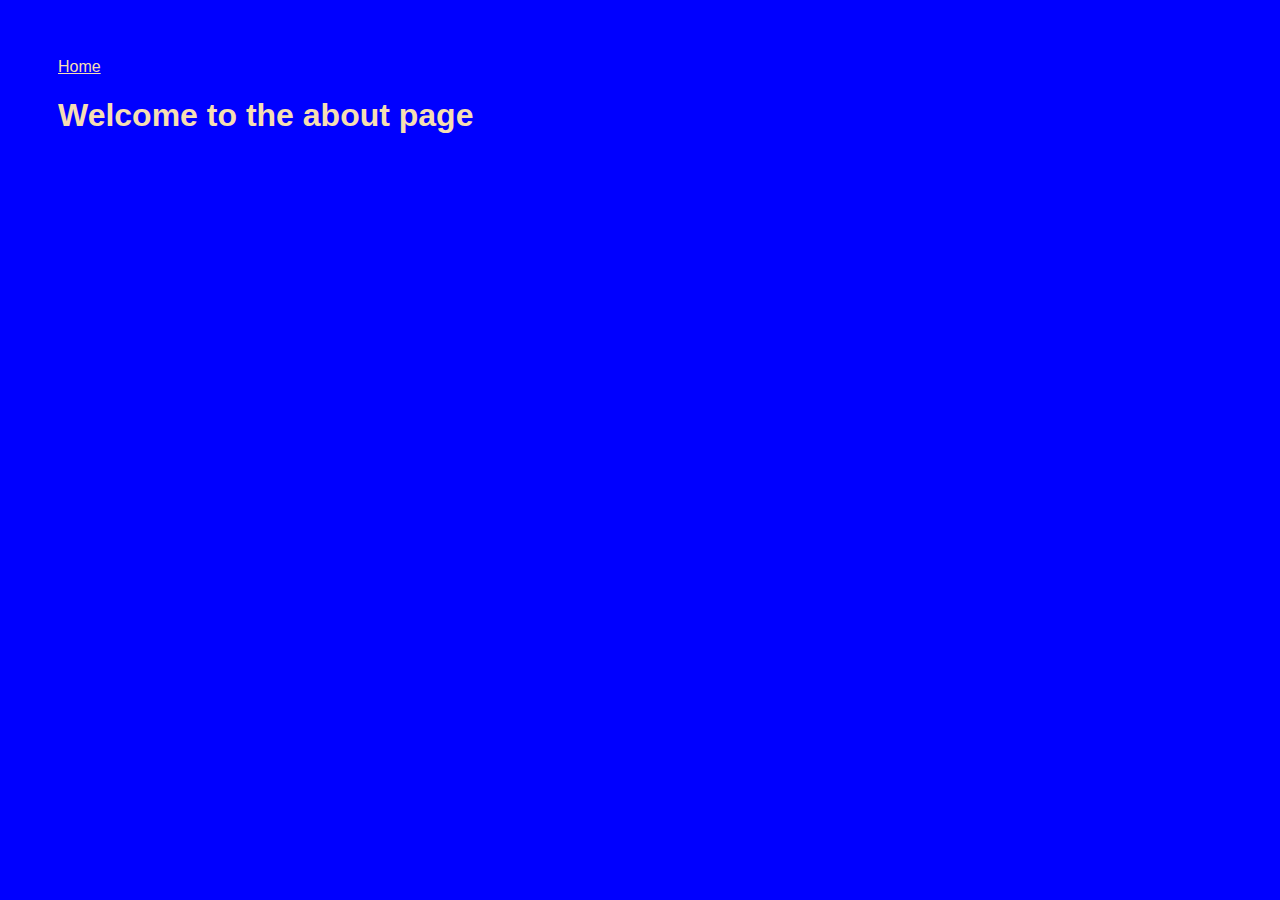
==== about.html @ 0b016242 "lesson 1" ====
<!DOCTYPE html>
<html lang="en">
<head>
    <meta charset="UTF-8">
    <meta name="viewport" content="width=device-width, initial-scale=1.0">
    <meta http-equiv="X-UA-Compatible" content="ie=edge">
    <title>about</title>
    <link href="style.css" type="text/css" rel="stylesheet"/>
</head>
<body class="body">
    <a class="wheattext" href="index.html">Home</a>
     <h1 class="wheattext">Welcome to the about page</h1>
</body>
</html>
---- style.css ----
.body{
    background-color: blue;
    padding: 50px;
  
}

.wheattext{
    color: wheat;
    font-family: sans-serif;

}
.redtext{
    color: red;
}
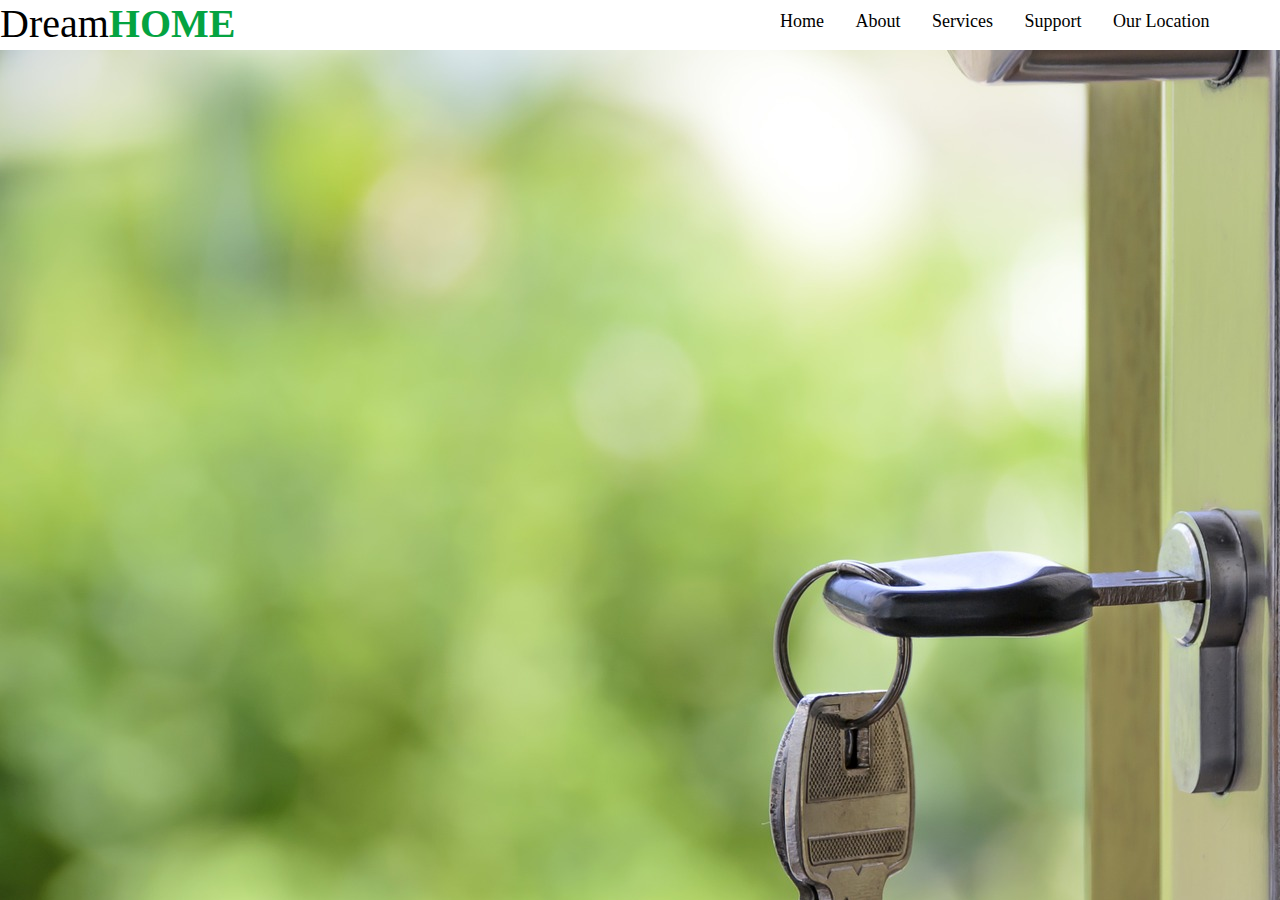
==== commit 347896ee: "footer" ====
--- a/about.html
+++ b/about.html
@@ -7,8 +7,21 @@
     <title>about</title>
     <link href="style.css" type="text/css" rel="stylesheet"/>
 </head>
-<body class="body">
-    <a class="wheattext" href="index.html">Home</a>
-     <h1 class="wheattext">Welcome to the about page</h1>
-</body>
+
+<body id="body" style="background-image:url('housekey2.jpg');">
+        <div id="topbar">
+            <div id="left">
+                Dream<b>HOME</b>
+            </div>
+            <div id="right">
+                <a href="home.html" >Home</a>
+                <a href="about.html" >About</a>
+                <a href="services.html" >Services</a>
+                <a href="support.html" >Support</a>
+                <a href="location.html" >Our Location</a>
+            </div>
+        </div>
+        
+    </body>
+
 </html>--- a/style.css
+++ b/style.css
@@ -1,9 +1,7 @@
-.body{
-    background-color: blue;
-    padding: 50px;
-  
+*{
+    padding: 0;
+    margin: 0;
 }
-
 .wheattext{
     color: wheat;
     font-family: sans-serif;
@@ -12,3 +10,104 @@
 .redtext{
     color: red;
 }
+
+#body{
+    /* background-image: url(housekey1.jpg); */
+    font-size: 14px;
+
+}
+
+#topbar{
+    height: 50px;
+    background-color: white;
+    position: static;
+    
+    
+}
+
+#topbar #left{
+    width: 30%;
+    float: left;
+    height: 100%;
+    font-size: 40px;
+}
+
+#topbar b{
+    color: #04a341;
+}
+
+#topbar #right{
+    width: 40%;
+    float: right;
+    height: 100%;
+    font-size: 30px;
+   
+    
+}
+
+#topbar #right a{
+    /* display: inline; */
+    text-decoration: none;
+    /* background-color: #00ccff; */
+    padding: 12px;
+    font-size: 18px;
+    color: black;
+    height: 100%;
+    
+    
+}
+
+#topbar #right a:hover{
+    display: inline;
+    text-decoration: none;
+    background-color: rgba(0, 0, 0, 0.363);
+    padding: 12px;
+    font-size: 25px;
+    color: white;
+    
+}
+#bottombar{
+    height: 80%;
+    background-color: rgba(0, 0, 0, 0);
+    color: black;
+    font-size: 50px;
+    text-align: center;
+
+}
+
+#bottombar #right {
+    background-image: url(cubehouse.jpg);
+    float: right;
+    width: 50%;
+    background-color: rgba(17, 17, 17, 0.76);
+    height: 100%;  
+}
+
+#bottombar #left{
+    background-color: rgba(255, 255, 255, 0);
+    height: 50%;
+    font-size: 40px;
+    text-align: left;
+    padding-top: 50px;
+    width: 40%;
+    
+    
+}
+#bottombar b{
+    color: #04a341;
+}
+#footer_inner {
+    margin: auto;
+    padding: 30px 20px 0;
+    margin-top: -100px;
+    font-size: 15px;
+    background: #fafafa;
+    color: #c9cbcb;
+    clear: both;
+}
+ #footer_inner #left{
+     width: 20%;
+     height: 100%;
+     text-align: left;
+     font-size: 12px;
+ }
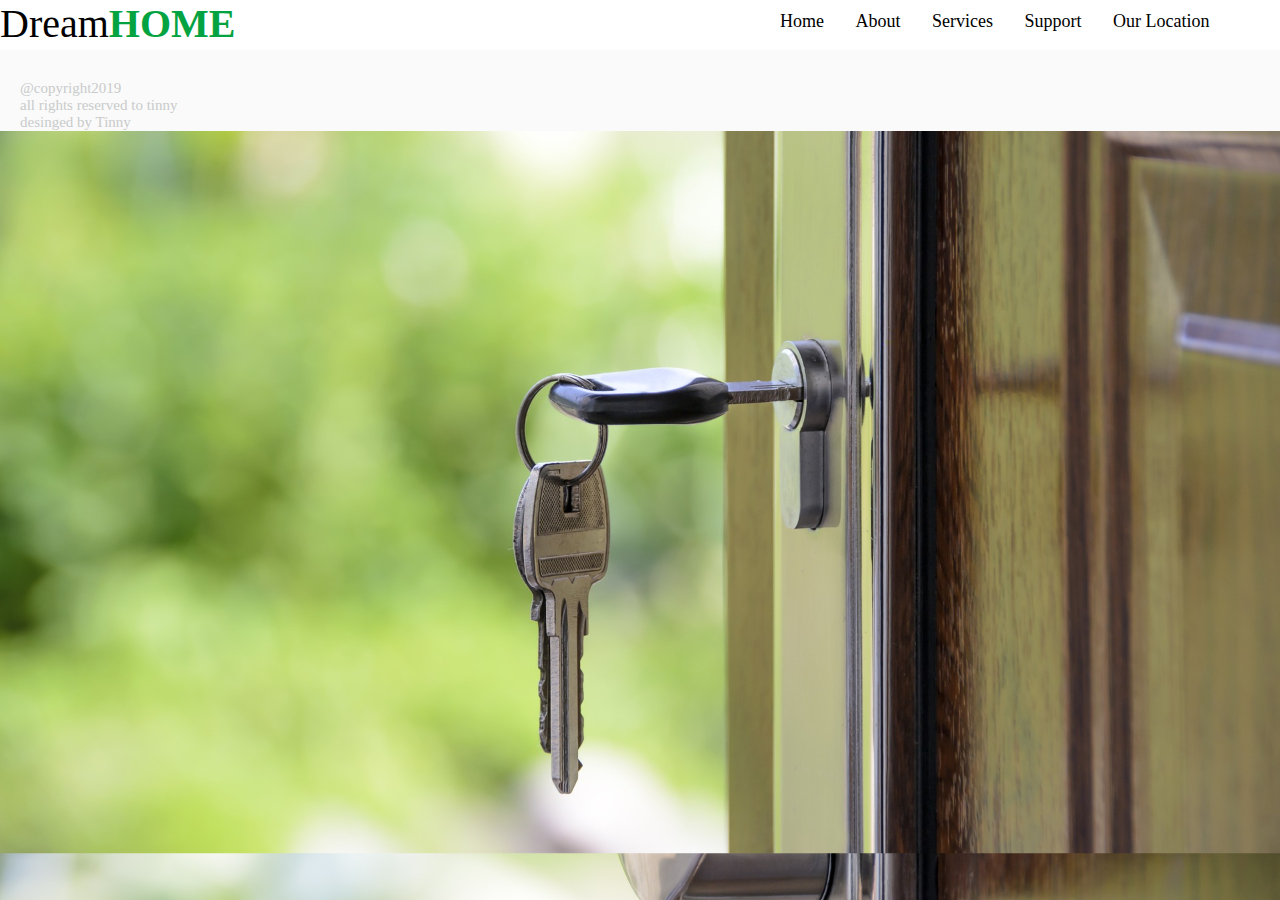
==== commit 6a365bfc: "general fixing" ====
--- a/about.html
+++ b/about.html
@@ -21,7 +21,16 @@
                 <a href="location.html" >Our Location</a>
             </div>
         </div>
-        
+        <br>
+        <footer id="footer_inner">
+            
+
+            <p>@copyright2019<br>
+                all rights reserved to tinny<br>
+                desinged by Tinny
+            </p>
+    
+        </footer>  
     </body>
 
 </html>--- a/style.css
+++ b/style.css
@@ -14,6 +14,7 @@
 #body{
     /* background-image: url(housekey1.jpg); */
     font-size: 14px;
+    background-size: cover;
 
 }
 
@@ -68,7 +69,7 @@
 }
 #bottombar{
     height: 80%;
-    background-color: rgba(0, 0, 0, 0);
+    /* background-color: rgba(0, 0, 0, 0); */
     color: black;
     font-size: 50px;
     text-align: center;
@@ -76,20 +77,22 @@
 }
 
 #bottombar #right {
-    background-image: url(cubehouse.jpg);
+    /* background-image: url(cubehouse.jpg); */
     float: right;
-    width: 50%;
-    background-color: rgba(17, 17, 17, 0.76);
-    height: 100%;  
+    width: 60%;
+    /* background-color: rgba(17, 17, 17, 0); */
+    height: 90%;
+      
 }
 
 #bottombar #left{
-    background-color: rgba(255, 255, 255, 0);
+    /* background-color: rgba(255, 255, 255, 0); */
     height: 50%;
     font-size: 40px;
-    text-align: left;
+    text-align: center;
     padding-top: 50px;
     width: 40%;
+    color: #fafafa
     
     
 }
@@ -111,3 +114,24 @@
      text-align: left;
      font-size: 12px;
  }
+
+ #bottom {
+    height: 40%;
+    background-color: rgba(0, 0, 0, 0);
+    color:black;
+    font-size: 50px;
+    text-align: center;
+    width: 35%;
+    padding: 0;
+}
+
+#button {
+    background-color: #4CAF50; /* Green */
+    border: none;
+    color: white;
+    padding: 15px 32px;
+    text-align: center;
+    text-decoration: none;
+    display: inline-block;
+    font-size: 16px;
+  }
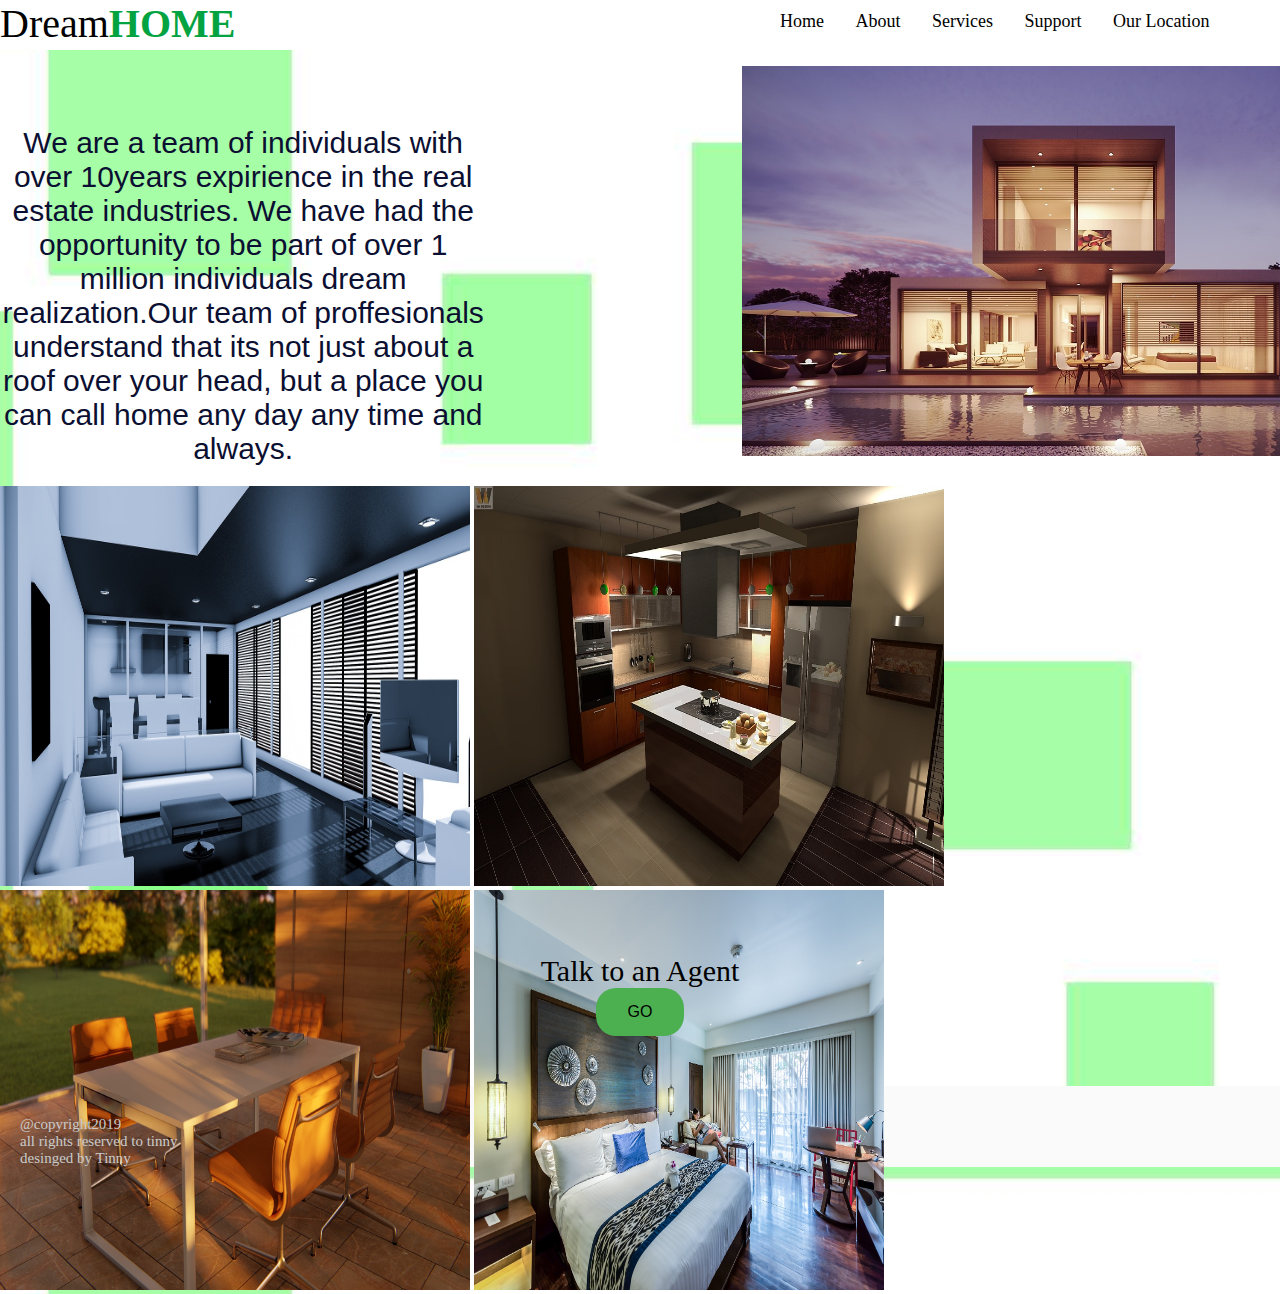
==== commit c5dc40b3: "fixed about page" ====
--- a/about.html
+++ b/about.html
@@ -8,7 +8,7 @@
     <link href="style.css" type="text/css" rel="stylesheet"/>
 </head>
 
-<body id="body" style="background-image:url('housekey2.jpg');">
+<body id="body" style="background-image: url('about.jpg');">
         <div id="topbar">
             <div id="left">
                 Dream<b>HOME</b>
@@ -21,10 +21,33 @@
                 <a href="location.html" >Our Location</a>
             </div>
         </div>
+        
         <br>
+        
+        <div id="abottombar">
+            <div id="left">
+                <p>We are a team of individuals with over 10years expirience in the real estate industries. We have had the opportunity to be part of over 1 million individuals dream realization.Our team of proffesionals understand that its not just about a roof over your head, but a place you can call home any day any time and always.</p>
+            </div>
+            
+            <div id="right">
+                    <img src="cubehouse.jpg" alt="cubehouse" height="390px" width="700px"/>
+            </div>
+        </div>
+
+        <div id="bbottombar">
+                <img src="livingroom.jpg" alt="cubehouse" height="400px" width="470px"/>
+                <img src="kitchen.jpg" alt="cubehouse" height="400px" width="470px"/>  
+                <img src="dinning.jpg" alt="cubehouse" height="400px" width="470px"/> 
+                <img src="bedroom.jpg" alt="cubehouse" height="400px" width="410px"/> 
+        </div>
+        <br><br><br>
+        <div id="cbottombar">
+            <p>Talk to an Agent</p>
+            <button id="button">GO</button>
+        </div>
+        <br><br>
+        
         <footer id="footer_inner">
-            
-
             <p>@copyright2019<br>
                 all rights reserved to tinny<br>
                 desinged by Tinny
--- a/style.css
+++ b/style.css
@@ -12,7 +12,7 @@
 }
 
 #body{
-    /* background-image: url(housekey1.jpg); */
+    background-color: #04a341;
     font-size: 14px;
     background-size: cover;
 
@@ -22,6 +22,7 @@
     height: 50px;
     background-color: white;
     position: static;
+    margin: auto;
     
     
 }
@@ -67,9 +68,17 @@
     color: white;
     
 }
+.sticky {
+    position: fixed;
+    top: 0;
+    width: 100%;
+  }
+  .sticky + .content {
+    padding-top: 60px;
+  }
 #bottombar{
-    height: 80%;
-    /* background-color: rgba(0, 0, 0, 0); */
+    height: 50%;
+    background-color: rgba(0, 0, 0, 0);
     color: black;
     font-size: 50px;
     text-align: center;
@@ -118,20 +127,90 @@
  #bottom {
     height: 40%;
     background-color: rgba(0, 0, 0, 0);
-    color:black;
+    color: rgb(0, 0, 0);
     font-size: 50px;
     text-align: center;
-    width: 35%;
-    padding: 0;
+    /* width: 1000px; */
+    padding: 12px;
+    margin-left: 200px;
+    /* margin-top: -50px; */
+    
+    
 }
 
 #button {
     background-color: #4CAF50; /* Green */
     border: none;
-    color: white;
+    color: whie;
     padding: 15px 32px;
     text-align: center;
     text-decoration: none;
     display: inline-block;
     font-size: 16px;
-  }
+    border-radius: 20px;
+    outline: none;
+  }
+  
+  #container{
+    /* background-color: #04a3413d; */
+    height: 130px;
+    color:black;
+    padding: 12px;
+    margin-right:-930px;
+    margin-top: -190px;
+    width: 350px;
+    text-align: center;
+    float: right;
+
+  }
+
+  #abottombar{
+      height: 400px;
+      position: static;
+      margin: auto;
+      
+      
+  }
+
+  #abottombar #left {
+      
+      width: 38%;
+      color: rgb(11, 15, 49);
+      font-size: 30px;
+      text-align: center;
+      text-decoration: none;
+      font-family: sans-serif;
+      height: 100%;
+      float: left;
+      /* margin-top: 80px; */
+      background-color: #15182b00
+  }
+
+  #abottombar #right{
+      position: absolute;
+      right: 0;
+      width: 60%;
+      
+  }
+
+#right img{
+    margin-left: 30%;
+}
+
+#abottombar #left p{
+    padding-top: 60px;
+}
+      
+
+#bbottombar{
+    height: 400px;
+    color: #fff;
+    padding: 20px 0;
+    
+}
+#cbottombar{
+    height: 200px;
+    color: black;
+    text-align: center;
+    font-size: 30px;
+}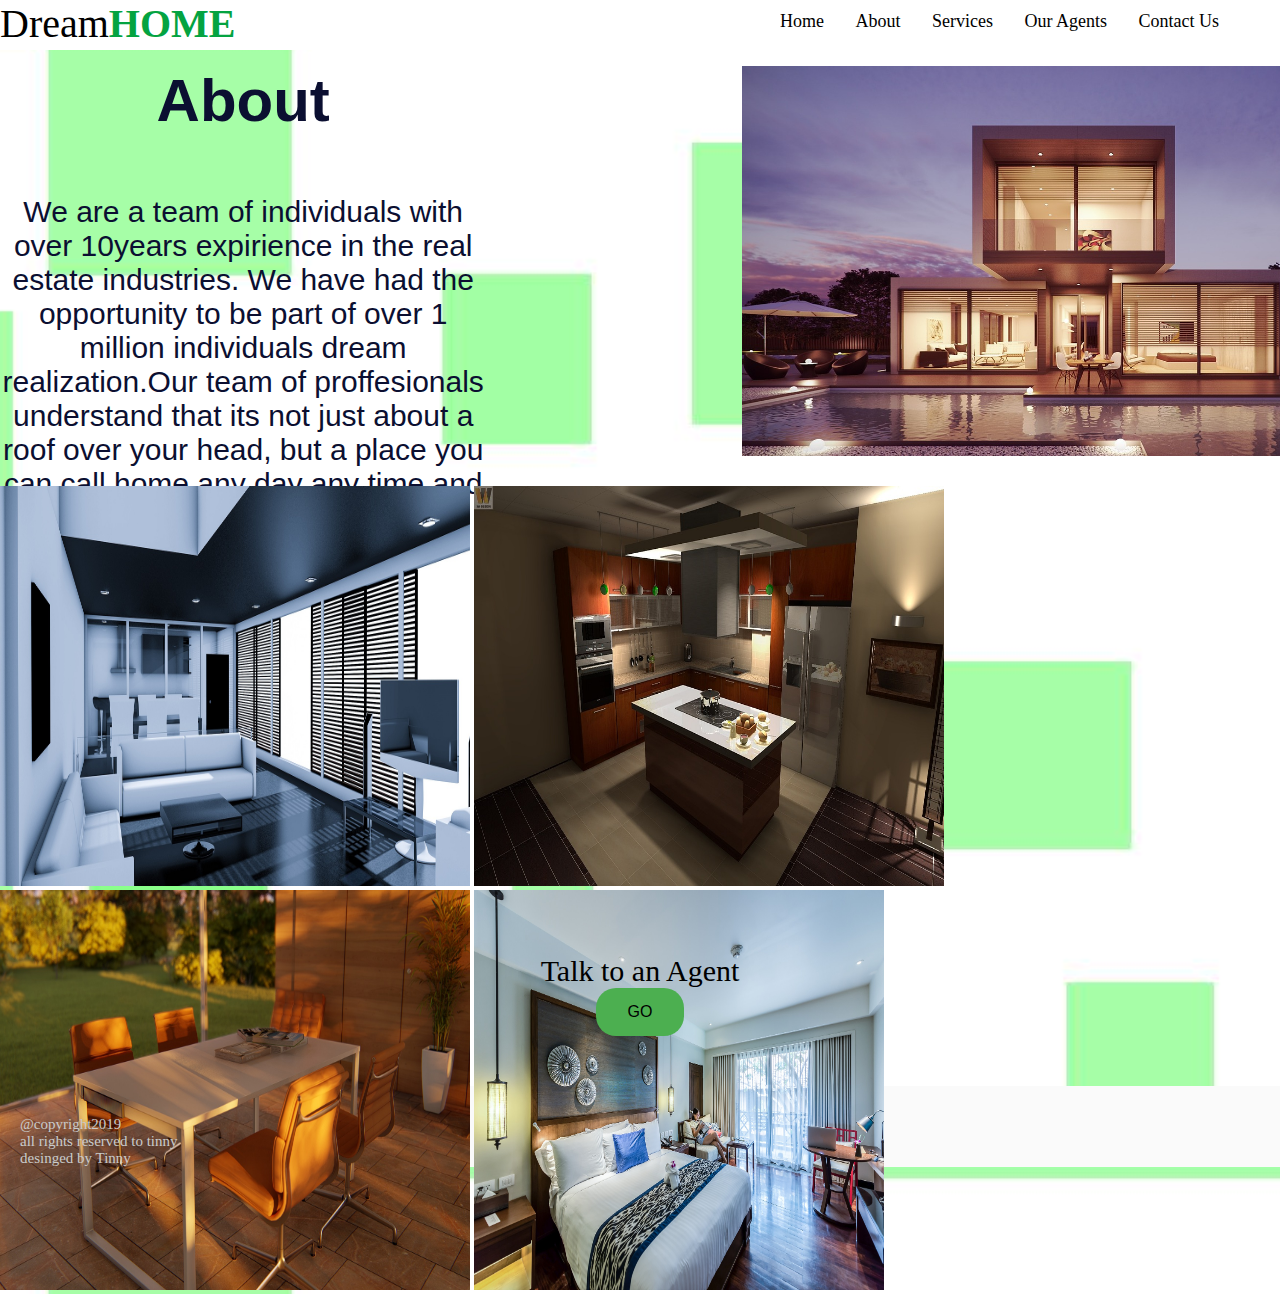
==== commit 678389b4: "fixed Service our agents and contact pages" ====
--- a/about.html
+++ b/about.html
@@ -17,8 +17,8 @@
                 <a href="home.html" >Home</a>
                 <a href="about.html" >About</a>
                 <a href="services.html" >Services</a>
-                <a href="support.html" >Support</a>
-                <a href="location.html" >Our Location</a>
+                <a href="support.html" >Our Agents</a>
+                <a href="contact.html" >Contact Us</a>
             </div>
         </div>
         
@@ -26,6 +26,7 @@
         
         <div id="abottombar">
             <div id="left">
+                <h1>About</h1>
                 <p>We are a team of individuals with over 10years expirience in the real estate industries. We have had the opportunity to be part of over 1 million individuals dream realization.Our team of proffesionals understand that its not just about a roof over your head, but a place you can call home any day any time and always.</p>
             </div>
             
--- a/style.css
+++ b/style.css
@@ -213,4 +213,162 @@
     color: black;
     text-align: center;
     font-size: 30px;
+}
+#sbottombar{
+    height: 400px;
+    position: static;
+    margin: auto;
+    background-color: rgba(255, 0, 0, 0);
+    
+    
+}
+#sbottombar #left {
+      
+    width: 38%;
+    color: rgb(11, 15, 49);
+    font-size: 30px;
+    text-align: center;
+    text-decoration: none;
+    font-family: sans-serif;
+    height: 100%;
+    float: left;
+    /* margin-top: 80px; */
+    background-color: #15182b00
+}
+#sbottombar #right{
+    position: absolute;
+    right: 0;
+    width: 60%;
+    background-color: rgba(0, 0, 255, 0);
+}
+#sbbottombar{
+    height: 400px;
+    position: static;
+    margin: auto;
+    background-color: rgba(26, 238, 79, 0);
+    
+    
+}
+#sbbottombar #right {
+      
+    width: 60%;
+    color: rgb(11, 15, 49) ;
+    font-size: 30px;
+    text-align: center;
+    text-decoration: none;
+    font-family: sans-serif;
+    height: 100%;
+    float: right;
+    /* margin-top: 80px; */
+    background-color: #e0e1eb00
+}
+#sbbottombar #left{
+    position: absolute;
+    left: 0;
+    width: 38%;
+    background-color: rgba(234, 0, 255, 0);
+}
+#scbottombar{
+    height: 400px;
+    position: static;
+    margin: auto;
+    background-color: rgba(238, 255, 0, 0);
+    
+    
+}
+#scbottombar #left {
+      
+    width: 38%;
+    color: rgb(11, 15, 49);
+    font-size: 30px;
+    text-align: center;
+    text-decoration: none;
+    font-family: sans-serif;
+    height: 100%;
+    float: left;
+    /* margin-top: 80px; */
+    background-color: #737ec900
+}
+#scbottombar #right{
+    position: absolute;
+    right: 0;
+    width: 60%;
+    background-color: rgba(0, 238, 255, 0);
+}
+
+#card {
+    box-shadow: 0 4px 8px 0 rgba(0, 0, 0, 0.2);
+    max-width: 300px;
+    margin: auto;
+    text-align: center;
+  }
+  
+  #title {
+    color: rgb(0, 0, 0);
+    font-size: 18px;
+  }
+  
+  #bbutton {
+    border: none;
+    outline: 0;
+    display: inline-block;
+    padding: 8px;
+    color: white;
+    background-color: #000;
+    text-align: center;
+    cursor: pointer;
+    width: 100%;
+    font-size: 18px;
+  }
+  
+  #a {
+    text-decoration: none;
+    font-size: 22px;
+    color: black;
+  }
+  
+  #bbutton:hover, a:hover {
+    opacity: 0.7;
+  }
+  #card2 {
+    /* box-shadow: 0 4px 8px 0 rgba(0, 0, 0, 0.2); */
+    max-width: 300px;
+    margin: right;
+    text-align: center;
+    float: left;
+    padding-right: 150px;
+    padding-left: 25px;
+  }
+  #supportbar{
+      height: 500px;
+      /* background-color: white; */
+
+  }
+  #supportbar2{
+    height: 500px;
+    /* background-color: blue; */
+
+}
+#contact{
+    height: 1000px;
+    color: black;
+    background-color: rgba(0, 0, 0, 0.493);
+    font-size: 50px;
+}
+
+#contact #left{
+    width: 50%;
+    background-color: rgba(0, 0, 255, 0);
+    float: left;
+    height: 1000px;
+    margin-top: 100px;
+    
+}
+#contact #right{
+    width: 50%;
+    background-color: rgba(255, 255, 255, 0);
+    float: right;
+    height: 1000px;
+    margin-top: 300px;
+    color: rgba(255, 255, 255, 0.719);
 }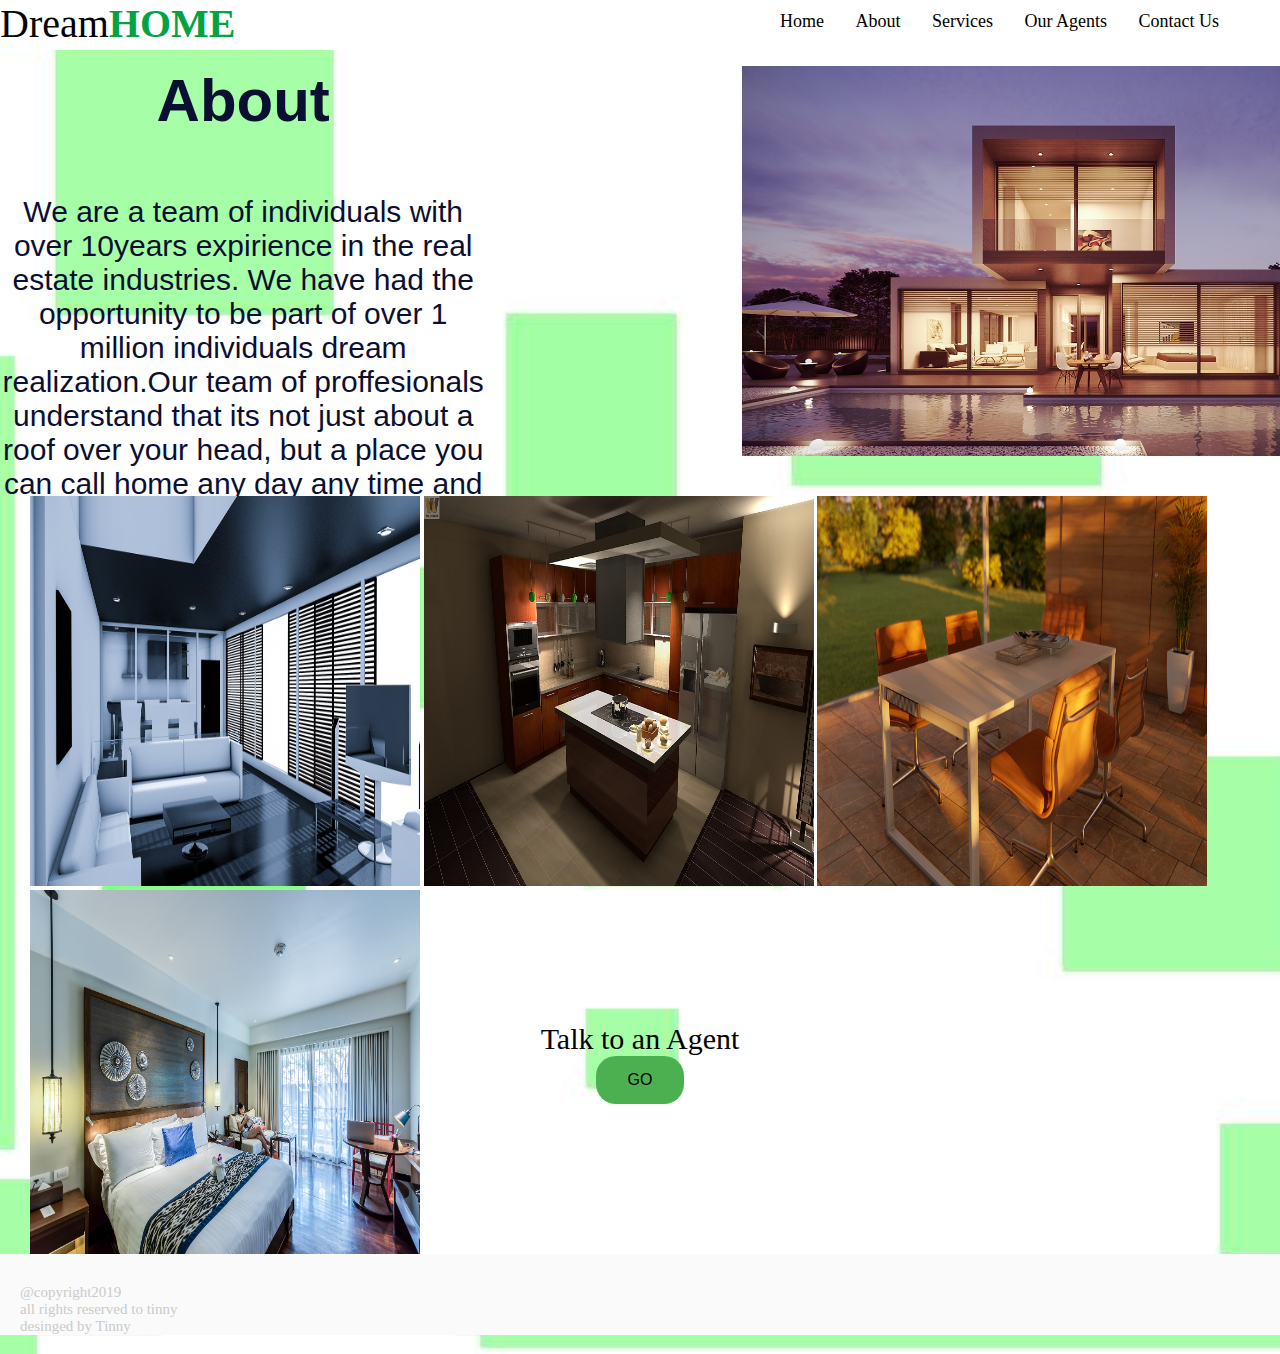
==== commit dc11cab4: "fixed site at java" ====
--- a/about.html
+++ b/about.html
@@ -1,13 +1,8 @@
-<!DOCTYPE html>
-<html lang="en">
-<head>
-    <meta charset="UTF-8">
-    <meta name="viewport" content="width=device-width, initial-scale=1.0">
-    <meta http-equiv="X-UA-Compatible" content="ie=edge">
-    <title>about</title>
-    <link href="style.css" type="text/css" rel="stylesheet"/>
-</head>
-
+<html>
+    <head>
+        <title>About</title>
+        <link href="style.css" type="text/css" rel="stylesheet"/>
+    </head>
 <body id="body" style="background-image: url('about.jpg');">
         <div id="topbar">
             <div id="left">
@@ -36,12 +31,12 @@
         </div>
 
         <div id="bbottombar">
-                <img src="livingroom.jpg" alt="cubehouse" height="400px" width="470px"/>
-                <img src="kitchen.jpg" alt="cubehouse" height="400px" width="470px"/>  
-                <img src="dinning.jpg" alt="cubehouse" height="400px" width="470px"/> 
-                <img src="bedroom.jpg" alt="cubehouse" height="400px" width="410px"/> 
+                <img src="livingroom.jpg" alt="cubehouse" height="390px" width="390px"/>
+                <img src="kitchen.jpg" alt="cubehouse" height="390px" width="390px"/>  
+                <img src="dinning.jpg" alt="cubehouse" height="390px" width="390px"/> 
+                <img src="bedroom.jpg" alt="cubehouse" height="390px" width="390px"/> 
         </div>
-        <br><br><br>
+        <br><br><br><br><br><br>
         <div id="cbottombar">
             <p>Talk to an Agent</p>
             <button id="button">GO</button>
--- a/style.css
+++ b/style.css
@@ -116,6 +116,7 @@
     background: #fafafa;
     color: #c9cbcb;
     clear: both;
+    position: relative;
 }
  #footer_inner #left{
      width: 20%;
@@ -205,7 +206,8 @@
 #bbottombar{
     height: 400px;
     color: #fff;
-    padding: 20px 0;
+    padding: 30px;
+    position: relative;
     
 }
 #cbottombar{
@@ -213,6 +215,7 @@
     color: black;
     text-align: center;
     font-size: 30px;
+    padding-bottom: 100px;
 }
 #sbottombar{
     height: 400px;
@@ -337,7 +340,7 @@
     text-align: center;
     float: left;
     padding-right: 150px;
-    padding-left: 25px;
+    padding-left: 160px;
   }
   #supportbar{
       height: 500px;
@@ -371,4 +374,4 @@
     height: 1000px;
     margin-top: 300px;
     color: rgba(255, 255, 255, 0.719);
-}+}
